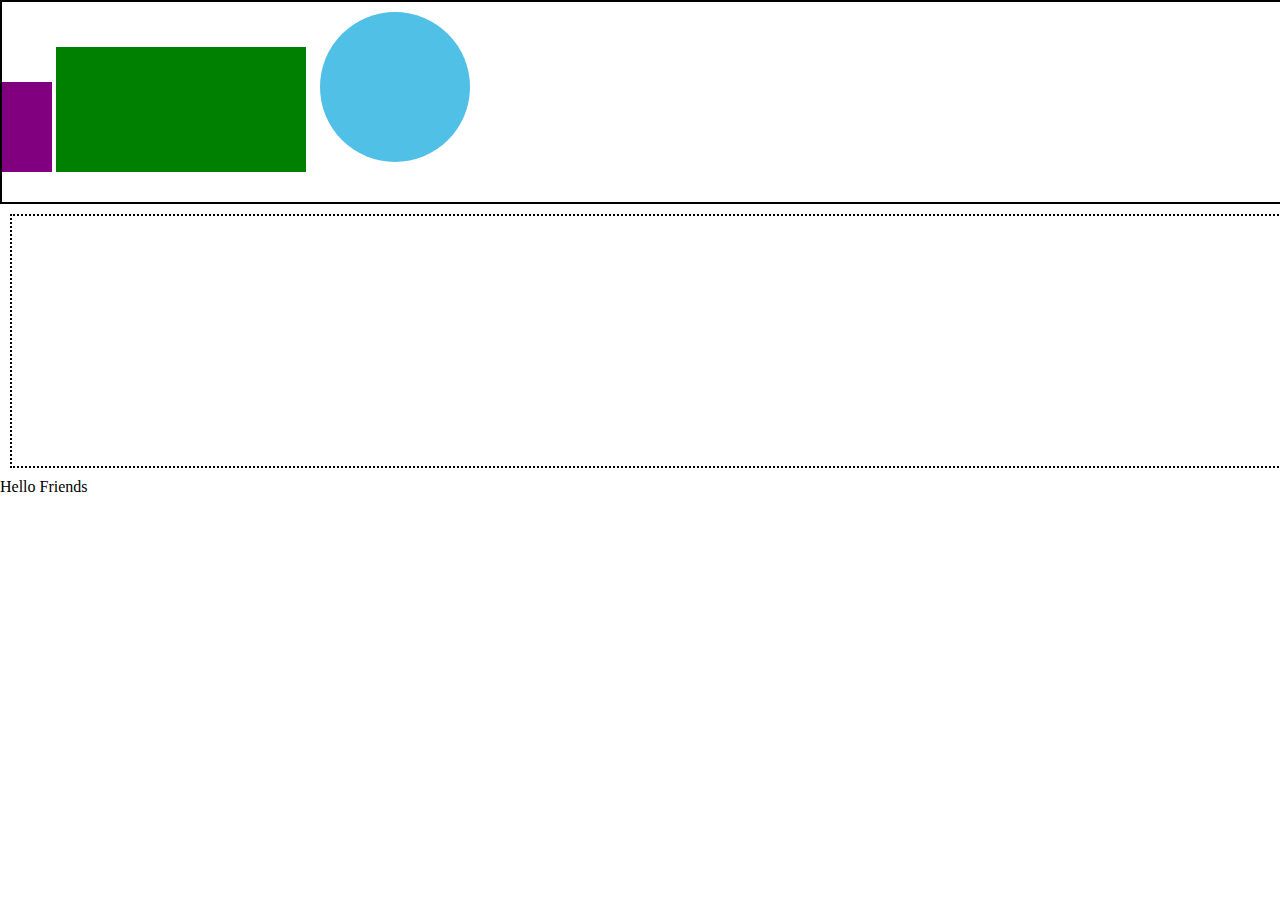
==== second/index.html @ 5f22b2f6 "first commit" ====
<!-- Put your HTML HERE, make sure to connect your index.css sheet -->
<!DOCTYPE html>
<html>
    <head>
        <link rel="stylesheet" href="index.css">
        <title> Second</title>
    </head>

    <body>
        <div class="box-one">
            <div class="purple"></div>
            <div class="green"></div>
            <div class="blue"></div>
        </div>
        <div class="box-two">
            <div class="yellow"></div>
        </div>
        <div class="box-three">
            <span>Hello Friends</span>
        </div>
    </body>
    </html>
---- second/index.css ----
body {
    margin: 0;
    background-color: white;
    width: 100%;
    height: 100%;
}
.box-one {
    border:  2px black solid;
    width: 100%;
    height: 200px;
}
.purple {
    background-color: purple;
    margin-top: 15px;
    width: 50px;
    height: 90px;
    display: inline-block;
}
.green {
    background-color: green;
    margin-top: 10px;
    width: 250px;
    height: 125px;
    display: inline-block;
}
.blue {
    background-color: rgb(80, 192, 230);
   margin: 10px;
    width: 150px;
    height: 150px;
    border-radius: 50%;
    display: inline-block;
}
.box-two {
    background-color: white;
    border: 2px black dotted;
    width: 100%;
    height: 250px;
    margin: 10px;
}
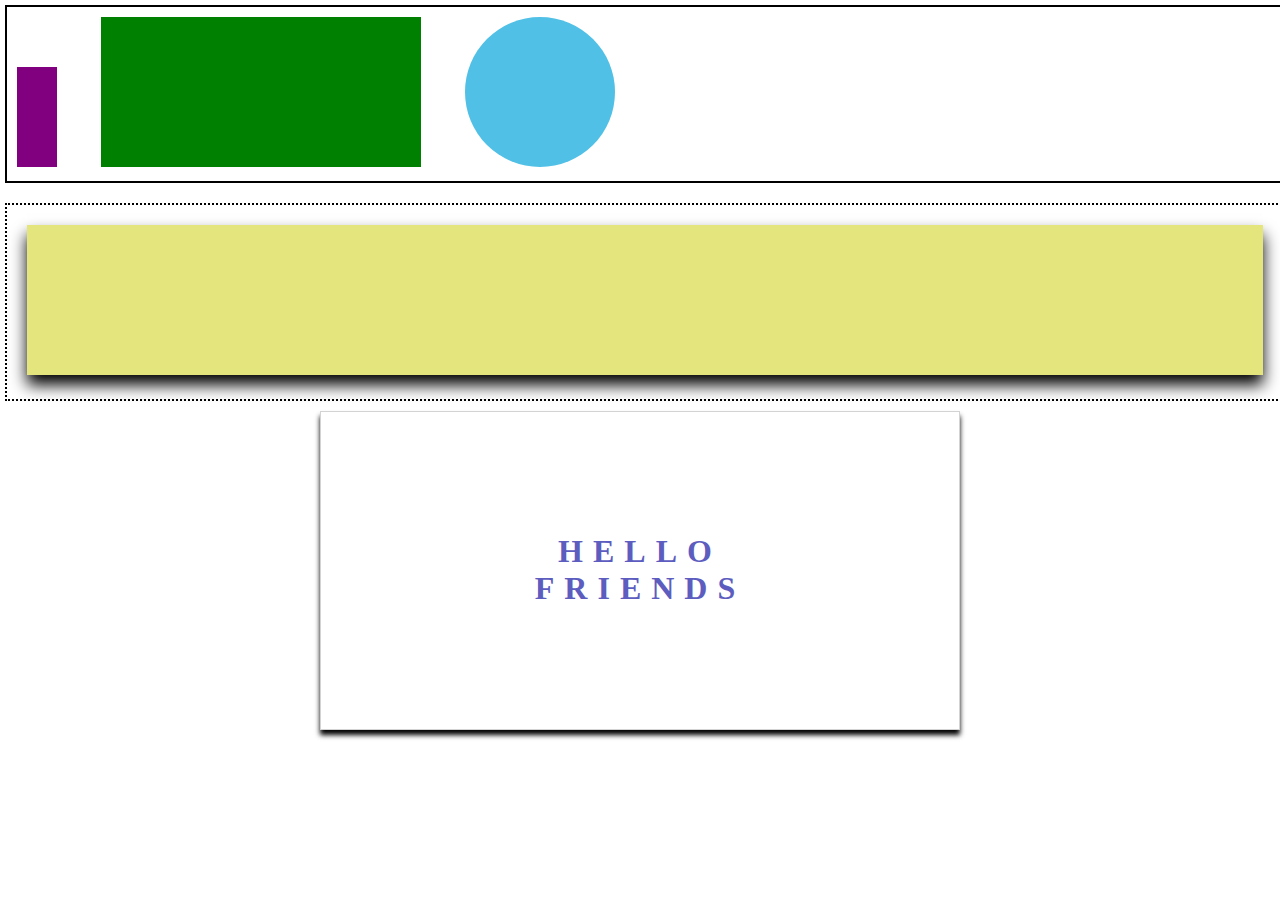
==== commit f2bf10d4: "final" ====
--- a/second/index.html
+++ b/second/index.html
@@ -16,7 +16,7 @@
             <div class="yellow"></div>
         </div>
         <div class="box-three">
-            <span>Hello Friends</span>
+            <h1>HELLO FRIENDS</h1>
         </div>
     </body>
     </html>--- a/second/index.css
+++ b/second/index.css
@@ -7,25 +7,25 @@
 .box-one {
     border:  2px black solid;
     width: 100%;
-    height: 200px;
+    box-sizing: border-box;
+    padding: 10px;
+    margin: 5px;
 }
 .purple {
     background-color: purple;
-    margin-top: 15px;
-    width: 50px;
-    height: 90px;
+    width: 40px;
+    height: 100px;
     display: inline-block;
 }
 .green {
     background-color: green;
-    margin-top: 10px;
-    width: 250px;
-    height: 125px;
+    width: 320px;
+    height: 150px;
     display: inline-block;
+    margin: 0 40px;
 }
 .blue {
     background-color: rgb(80, 192, 230);
-   margin: 10px;
     width: 150px;
     height: 150px;
     border-radius: 50%;
@@ -35,6 +35,30 @@
     background-color: white;
     border: 2px black dotted;
     width: 100%;
-    height: 250px;
-    margin: 10px;
-}+    margin: 20px 5px 5px 5px;
+    padding: 20px;
+    box-sizing: border-box;
+}
+.yellow {
+    background-color: rgba(226, 226, 112, 0.911);
+    width: 100%;
+    height: 150px;
+    box-shadow: black 0 10px 15px 0;
+    display: inline-block;
+}
+.box-three {
+    border: 1px lightgray solid; 
+    box-shadow: black 0 5px 5px 0;
+    padding: 100px 150px;
+    width: 50%;
+    box-sizing: border-box;
+    margin: 10px auto;
+}
+
+.box-three h1 {
+    width: 100%;
+    text-align: center;
+    font-size: 32px;
+    color: rgb(93, 93, 192);
+    letter-spacing: 10px;
+    word-wrap: normal;